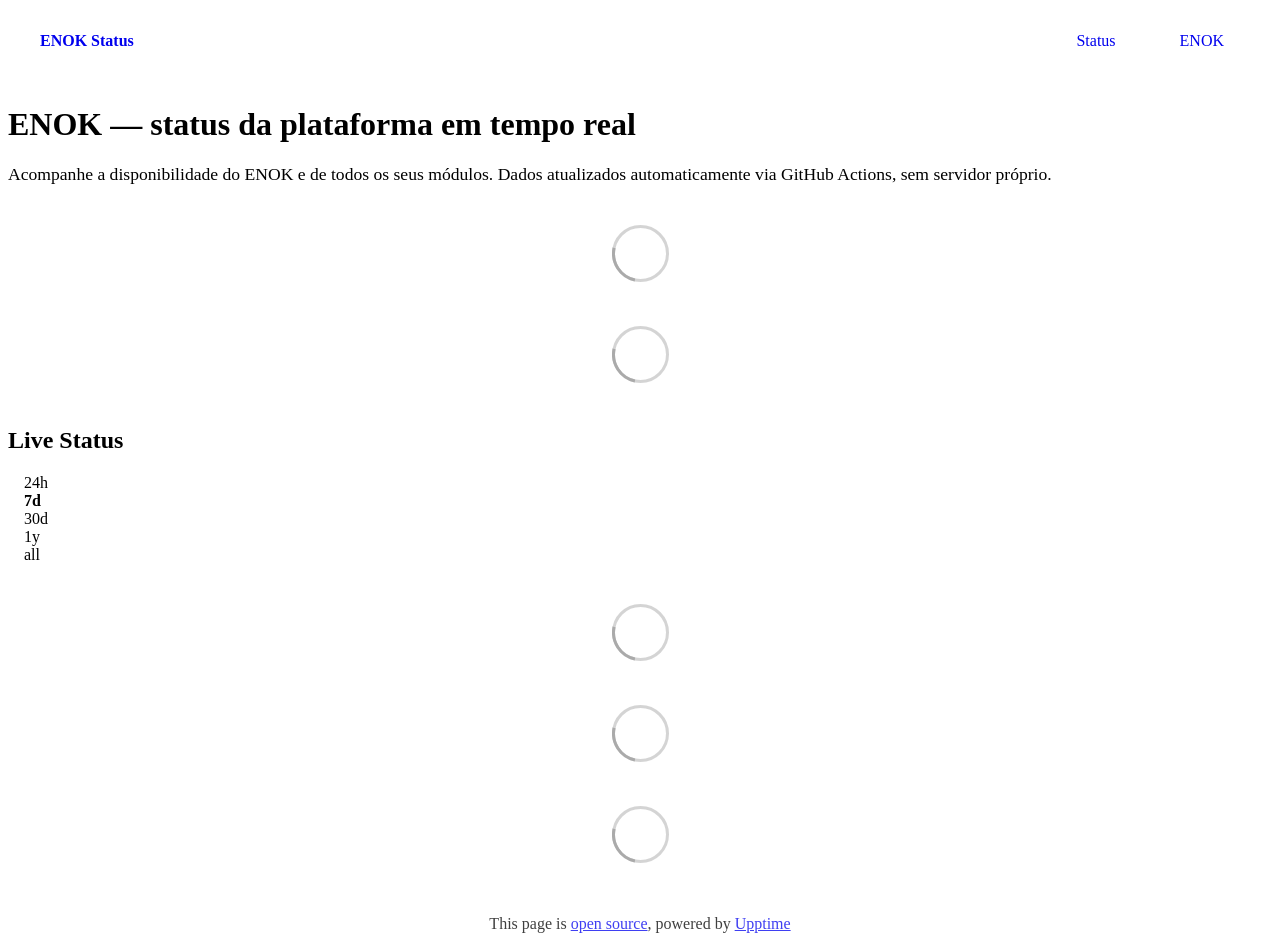
==== index.html @ 5c501a8f "deploy: 53eb9e9adbae6d04da2699a01fd73083f48ecfaa" ====
<!DOCTYPE html> <html lang=en> <head> <meta charset=utf-8> <meta content="width=device-width,initial-scale=1" name=viewport> <meta content=#333333 name=theme-color> <base href=/ > <link href=manifest.json rel=manifest crossorigin=use-credentials> <script>__SAPPER__={baseUrl:"",preloaded:[void 0,{}]};if('serviceWorker' in navigator)navigator.serviceWorker.register('/service-worker.js');(function(){try{eval("async function x(){}");var main="/client/client.523550ff.js"}catch(e){main="/client/legacy/client.6470d577.js"};var s=document.createElement("script");try{new Function("if(0)import('')")();s.src=main;s.type="module";s.crossOrigin="use-credentials";}catch(e){s.src="/client/shimport@2.0.5.js";s.setAttribute("data-main",main);}document.head.appendChild(s);}());</script> <link href=client/client-31a52aa5.css rel=stylesheet><link href=client/createOctokit-a85f76c7.css rel=stylesheet><link href=client/index-b0b6455a.css rel=stylesheet> <title>ENOK Status</title><link href=https://raw.githubusercontent.com/vanilsonpires/enok-status/master/assets/enok-theme.css rel=stylesheet><link href=https://status.enok.techfivex.pt/global.css rel=stylesheet><link href=https://raw.githubusercontent.com/upptime/upptime/master/assets/upptime-icon.svg rel=icon type=image/svg><link href=/logo-192.png rel=icon type=image/png> <link href=/client/client.523550ff.js rel=modulepreload as=script crossorigin=use-credentials><link href=/client/client-31a52aa5.css rel=preload as=style><link href=/client/index.66bea1a5.js rel=modulepreload as=script crossorigin=use-credentials><link href=/client/createOctokit.c5febfdb.js rel=modulepreload as=script crossorigin=use-credentials><link href=/client/inject_styles.803b7e80.js rel=modulepreload as=script crossorigin=use-credentials><link href=/client/createOctokit-a85f76c7.css rel=preload as=style><link href=/client/index-b0b6455a.css rel=preload as=style></head> <body> <div id=sapper> <nav class=svelte-a08hsz><div class="svelte-a08hsz container"><div><a href=https://status.enok.techfivex.pt class="svelte-a08hsz logo"><img alt="" class=svelte-a08hsz src=https://raw.githubusercontent.com/vanilsonpires/enok-status/master/assets/logo.png> <div>ENOK Status</div></a></div> <ul class=svelte-a08hsz><li><a href=/ class=svelte-a08hsz target=_self aria-current=page>Status</a> <li><a href=https://enok.techfivex.pt class=svelte-a08hsz target=_self>ENOK</a> </li> </ul></div> </nav> <main class=container> <header class=svelte-ngkazm><h1><strong>ENOK</strong> — status da plataforma em tempo real</h1> <p class="svelte-ngkazm lead">Acompanhe a disponibilidade do ENOK e de todos os seus módulos. Dados atualizados automaticamente via GitHub Actions, sem servidor próprio.</header> <section class=svelte-8lnl4f><div class="svelte-68jxue loading"><svg class=svelte-68jxue height=38 stroke=#aaa width=38 xmlns=http://www.w3.org/2000/svg><g fill=none fill-rule=evenodd><g stroke-width=2 transform="translate(1 1)"><circle cx=18 cy=18 r=18 stroke-opacity=.5></circle><path d="M36 18c0-9.94-8.06-18-18-18"><animateTransform attributeName=transform dur=1s from="0 18 18" repeatCount=indefinite to="360 18 18" type=rotate></animateTransform></path></g></g></svg></div> </section> <section class=svelte-8lnl4f><div class="svelte-68jxue loading"><svg class=svelte-68jxue height=38 stroke=#aaa width=38 xmlns=http://www.w3.org/2000/svg><g fill=none fill-rule=evenodd><g stroke-width=2 transform="translate(1 1)"><circle cx=18 cy=18 r=18 stroke-opacity=.5></circle><path d="M36 18c0-9.94-8.06-18-18-18"><animateTransform attributeName=transform dur=1s from="0 18 18" repeatCount=indefinite to="360 18 18" type=rotate></animateTransform></path></g></g></svg></div> </section> <div class="svelte-fqsq6s f changed"><h2>Live Status</h2> <form class="svelte-fqsq6s f r"><div><input class=svelte-fqsq6s id=data_day name=d type=radio value=day><label class=svelte-fqsq6s for=data_day>24h</label></div> <div><input class=svelte-fqsq6s id=data_week name=d type=radio value=week checked><label class=svelte-fqsq6s for=data_week>7d</label></div> <div><input class=svelte-fqsq6s id=data_month name=d type=radio value=month><label class=svelte-fqsq6s for=data_month>30d</label></div> <div><input class=svelte-fqsq6s id=data_year name=d type=radio value=year><label class=svelte-fqsq6s for=data_year>1y</label></div> <div><input class=svelte-fqsq6s id=data_all name=d type=radio value=all><label class=svelte-fqsq6s for=data_all>all</label></div></form></div> <section class="svelte-fqsq6s live-status"><div class="svelte-68jxue loading"><svg class=svelte-68jxue height=38 stroke=#aaa width=38 xmlns=http://www.w3.org/2000/svg><g fill=none fill-rule=evenodd><g stroke-width=2 transform="translate(1 1)"><circle cx=18 cy=18 r=18 stroke-opacity=.5></circle><path d="M36 18c0-9.94-8.06-18-18-18"><animateTransform attributeName=transform dur=1s from="0 18 18" repeatCount=indefinite to="360 18 18" type=rotate></animateTransform></path></g></g></svg></div> </section> <section><div class="svelte-68jxue loading"><svg class=svelte-68jxue height=38 stroke=#aaa width=38 xmlns=http://www.w3.org/2000/svg><g fill=none fill-rule=evenodd><g stroke-width=2 transform="translate(1 1)"><circle cx=18 cy=18 r=18 stroke-opacity=.5></circle><path d="M36 18c0-9.94-8.06-18-18-18"><animateTransform attributeName=transform dur=1s from="0 18 18" repeatCount=indefinite to="360 18 18" type=rotate></animateTransform></path></g></g></svg></div> </section> <section><div class="svelte-68jxue loading"><svg class=svelte-68jxue height=38 stroke=#aaa width=38 xmlns=http://www.w3.org/2000/svg><g fill=none fill-rule=evenodd><g stroke-width=2 transform="translate(1 1)"><circle cx=18 cy=18 r=18 stroke-opacity=.5></circle><path d="M36 18c0-9.94-8.06-18-18-18"><animateTransform attributeName=transform dur=1s from="0 18 18" repeatCount=indefinite to="360 18 18" type=rotate></animateTransform></path></g></g></svg></div></section></main> <footer class=svelte-jbr799><p>This page is <a href=https://github.com/vanilsonpires/enok-status>open source</a>, powered by <a href=https://upptime.js.org>Upptime</a></p> </footer></div> <script> try {
        if (typeof window !== "undefined" && window.navigator && navigator.serviceWorker) {
          navigator.serviceWorker.getRegistrations().then(function (registrations) {
            for (let registration of registrations) {
              registration.unregister();
            }
          });
        }
        if (typeof window !== "undefined" && "caches" in window) {
          caches.keys().then(function (keyList) {
            return Promise.all(
              keyList.map(function (key) {
                return caches.delete(key);
              })
            );
          });
        }
      } catch (error) {} </script>
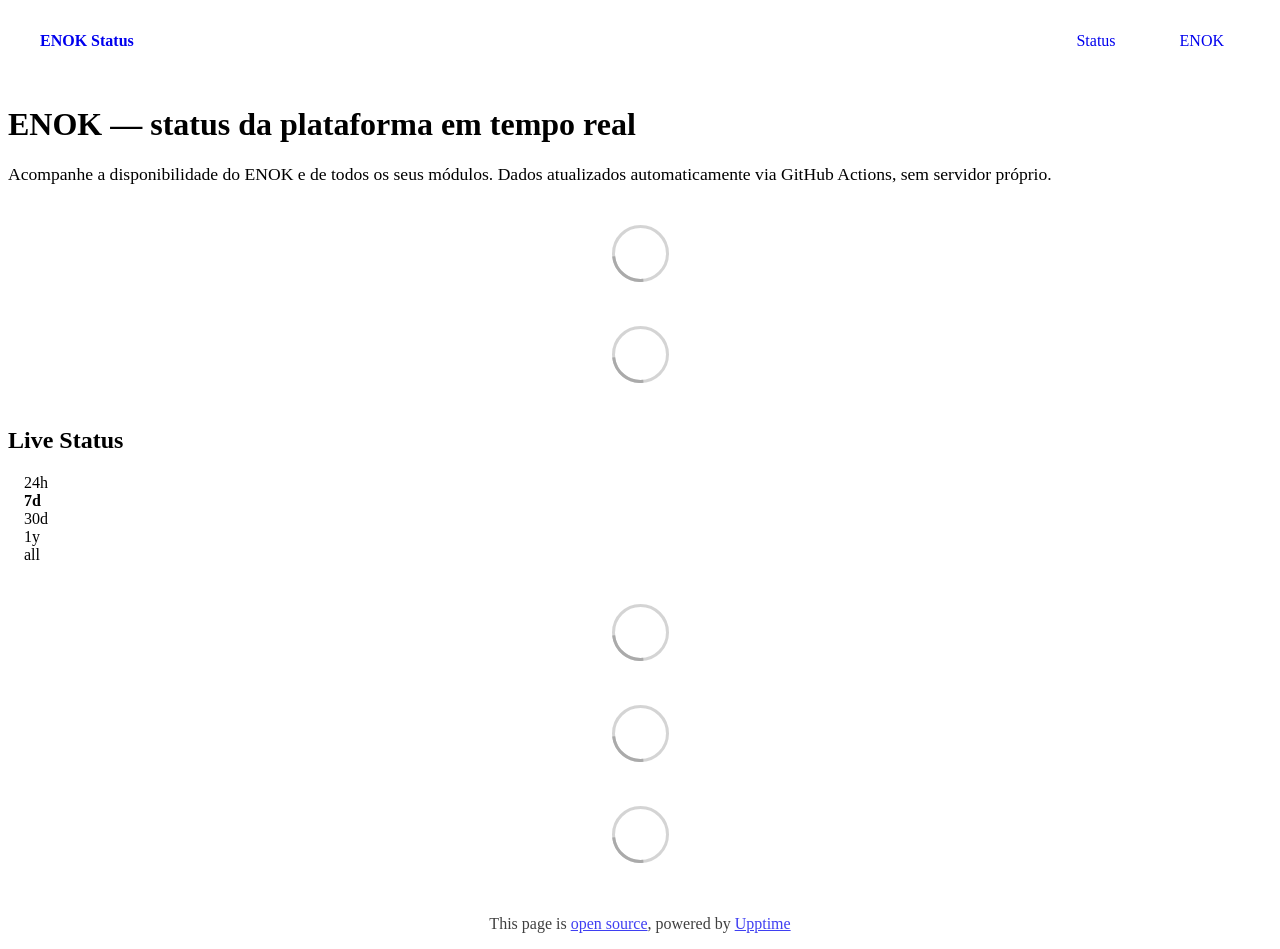
==== commit 9a144444: "deploy: fca3cf88162983ca55ca58fc9e457f9ed0ec4aee" ====
--- a/index.html
+++ b/index.html
@@ -1,4 +1,4 @@
-<!DOCTYPE html> <html lang=en> <head> <meta charset=utf-8> <meta content="width=device-width,initial-scale=1" name=viewport> <meta content=#333333 name=theme-color> <base href=/ > <link href=manifest.json rel=manifest crossorigin=use-credentials> <script>__SAPPER__={baseUrl:"",preloaded:[void 0,{}]};if('serviceWorker' in navigator)navigator.serviceWorker.register('/service-worker.js');(function(){try{eval("async function x(){}");var main="/client/client.523550ff.js"}catch(e){main="/client/legacy/client.6470d577.js"};var s=document.createElement("script");try{new Function("if(0)import('')")();s.src=main;s.type="module";s.crossOrigin="use-credentials";}catch(e){s.src="/client/shimport@2.0.5.js";s.setAttribute("data-main",main);}document.head.appendChild(s);}());</script> <link href=client/client-31a52aa5.css rel=stylesheet><link href=client/createOctokit-a85f76c7.css rel=stylesheet><link href=client/index-b0b6455a.css rel=stylesheet> <title>ENOK Status</title><link href=https://raw.githubusercontent.com/vanilsonpires/enok-status/master/assets/enok-theme.css rel=stylesheet><link href=https://status.enok.techfivex.pt/global.css rel=stylesheet><link href=https://raw.githubusercontent.com/upptime/upptime/master/assets/upptime-icon.svg rel=icon type=image/svg><link href=/logo-192.png rel=icon type=image/png> <link href=/client/client.523550ff.js rel=modulepreload as=script crossorigin=use-credentials><link href=/client/client-31a52aa5.css rel=preload as=style><link href=/client/index.66bea1a5.js rel=modulepreload as=script crossorigin=use-credentials><link href=/client/createOctokit.c5febfdb.js rel=modulepreload as=script crossorigin=use-credentials><link href=/client/inject_styles.803b7e80.js rel=modulepreload as=script crossorigin=use-credentials><link href=/client/createOctokit-a85f76c7.css rel=preload as=style><link href=/client/index-b0b6455a.css rel=preload as=style></head> <body> <div id=sapper> <nav class=svelte-a08hsz><div class="svelte-a08hsz container"><div><a href=https://status.enok.techfivex.pt class="svelte-a08hsz logo"><img alt="" class=svelte-a08hsz src=https://raw.githubusercontent.com/vanilsonpires/enok-status/master/assets/logo.png> <div>ENOK Status</div></a></div> <ul class=svelte-a08hsz><li><a href=/ class=svelte-a08hsz target=_self aria-current=page>Status</a> <li><a href=https://enok.techfivex.pt class=svelte-a08hsz target=_self>ENOK</a> </li> </ul></div> </nav> <main class=container> <header class=svelte-ngkazm><h1><strong>ENOK</strong> — status da plataforma em tempo real</h1> <p class="svelte-ngkazm lead">Acompanhe a disponibilidade do ENOK e de todos os seus módulos. Dados atualizados automaticamente via GitHub Actions, sem servidor próprio.</header> <section class=svelte-8lnl4f><div class="svelte-68jxue loading"><svg class=svelte-68jxue height=38 stroke=#aaa width=38 xmlns=http://www.w3.org/2000/svg><g fill=none fill-rule=evenodd><g stroke-width=2 transform="translate(1 1)"><circle cx=18 cy=18 r=18 stroke-opacity=.5></circle><path d="M36 18c0-9.94-8.06-18-18-18"><animateTransform attributeName=transform dur=1s from="0 18 18" repeatCount=indefinite to="360 18 18" type=rotate></animateTransform></path></g></g></svg></div> </section> <section class=svelte-8lnl4f><div class="svelte-68jxue loading"><svg class=svelte-68jxue height=38 stroke=#aaa width=38 xmlns=http://www.w3.org/2000/svg><g fill=none fill-rule=evenodd><g stroke-width=2 transform="translate(1 1)"><circle cx=18 cy=18 r=18 stroke-opacity=.5></circle><path d="M36 18c0-9.94-8.06-18-18-18"><animateTransform attributeName=transform dur=1s from="0 18 18" repeatCount=indefinite to="360 18 18" type=rotate></animateTransform></path></g></g></svg></div> </section> <div class="svelte-fqsq6s f changed"><h2>Live Status</h2> <form class="svelte-fqsq6s f r"><div><input class=svelte-fqsq6s id=data_day name=d type=radio value=day><label class=svelte-fqsq6s for=data_day>24h</label></div> <div><input class=svelte-fqsq6s id=data_week name=d type=radio value=week checked><label class=svelte-fqsq6s for=data_week>7d</label></div> <div><input class=svelte-fqsq6s id=data_month name=d type=radio value=month><label class=svelte-fqsq6s for=data_month>30d</label></div> <div><input class=svelte-fqsq6s id=data_year name=d type=radio value=year><label class=svelte-fqsq6s for=data_year>1y</label></div> <div><input class=svelte-fqsq6s id=data_all name=d type=radio value=all><label class=svelte-fqsq6s for=data_all>all</label></div></form></div> <section class="svelte-fqsq6s live-status"><div class="svelte-68jxue loading"><svg class=svelte-68jxue height=38 stroke=#aaa width=38 xmlns=http://www.w3.org/2000/svg><g fill=none fill-rule=evenodd><g stroke-width=2 transform="translate(1 1)"><circle cx=18 cy=18 r=18 stroke-opacity=.5></circle><path d="M36 18c0-9.94-8.06-18-18-18"><animateTransform attributeName=transform dur=1s from="0 18 18" repeatCount=indefinite to="360 18 18" type=rotate></animateTransform></path></g></g></svg></div> </section> <section><div class="svelte-68jxue loading"><svg class=svelte-68jxue height=38 stroke=#aaa width=38 xmlns=http://www.w3.org/2000/svg><g fill=none fill-rule=evenodd><g stroke-width=2 transform="translate(1 1)"><circle cx=18 cy=18 r=18 stroke-opacity=.5></circle><path d="M36 18c0-9.94-8.06-18-18-18"><animateTransform attributeName=transform dur=1s from="0 18 18" repeatCount=indefinite to="360 18 18" type=rotate></animateTransform></path></g></g></svg></div> </section> <section><div class="svelte-68jxue loading"><svg class=svelte-68jxue height=38 stroke=#aaa width=38 xmlns=http://www.w3.org/2000/svg><g fill=none fill-rule=evenodd><g stroke-width=2 transform="translate(1 1)"><circle cx=18 cy=18 r=18 stroke-opacity=.5></circle><path d="M36 18c0-9.94-8.06-18-18-18"><animateTransform attributeName=transform dur=1s from="0 18 18" repeatCount=indefinite to="360 18 18" type=rotate></animateTransform></path></g></g></svg></div></section></main> <footer class=svelte-jbr799><p>This page is <a href=https://github.com/vanilsonpires/enok-status>open source</a>, powered by <a href=https://upptime.js.org>Upptime</a></p> </footer></div> <script> try {
+<!DOCTYPE html> <html lang=en> <head> <meta charset=utf-8> <meta content="width=device-width,initial-scale=1" name=viewport> <meta content=#333333 name=theme-color> <base href=/ > <link href=manifest.json rel=manifest crossorigin=use-credentials> <script>__SAPPER__={baseUrl:"",preloaded:[void 0,{}]};if('serviceWorker' in navigator)navigator.serviceWorker.register('/service-worker.js');(function(){try{eval("async function x(){}");var main="/client/client.4ea45fb8.js"}catch(e){main="/client/legacy/client.c8b76250.js"};var s=document.createElement("script");try{new Function("if(0)import('')")();s.src=main;s.type="module";s.crossOrigin="use-credentials";}catch(e){s.src="/client/shimport@2.0.5.js";s.setAttribute("data-main",main);}document.head.appendChild(s);}());</script> <link href=client/client-31a52aa5.css rel=stylesheet><link href=client/createOctokit-a85f76c7.css rel=stylesheet><link href=client/index-b0b6455a.css rel=stylesheet> <title>ENOK Status</title><link href=https://raw.githubusercontent.com/vanilsonpires/enok-status/master/assets/enok-theme.css rel=stylesheet><link href=https://status.enok.techfivex.pt/global.css rel=stylesheet><link href=https://raw.githubusercontent.com/upptime/upptime/master/assets/upptime-icon.svg rel=icon type=image/svg><link href=/logo-192.png rel=icon type=image/png> <link href=/client/client.4ea45fb8.js rel=modulepreload as=script crossorigin=use-credentials><link href=/client/client-31a52aa5.css rel=preload as=style><link href=/client/index.c06f5b9b.js rel=modulepreload as=script crossorigin=use-credentials><link href=/client/createOctokit.8e2d9508.js rel=modulepreload as=script crossorigin=use-credentials><link href=/client/inject_styles.803b7e80.js rel=modulepreload as=script crossorigin=use-credentials><link href=/client/createOctokit-a85f76c7.css rel=preload as=style><link href=/client/index-b0b6455a.css rel=preload as=style></head> <body> <div id=sapper> <nav class=svelte-a08hsz><div class="svelte-a08hsz container"><div><a href=https://status.enok.techfivex.pt class="svelte-a08hsz logo"><img alt="" class=svelte-a08hsz src=https://raw.githubusercontent.com/vanilsonpires/enok-status/master/assets/logo.png> <div>ENOK Status</div></a></div> <ul class=svelte-a08hsz><li><a href=/ class=svelte-a08hsz target=_self aria-current=page>Status</a> <li><a href=https://enok.techfivex.pt class=svelte-a08hsz target=_self>ENOK</a> </li> </ul></div> </nav> <main class=container> <header class=svelte-ngkazm><h1><strong>ENOK</strong> — status da plataforma em tempo real</h1> <p class="svelte-ngkazm lead">Acompanhe a disponibilidade do ENOK e de todos os seus módulos. Dados atualizados automaticamente via GitHub Actions, sem servidor próprio.</header> <section class=svelte-8lnl4f><div class="svelte-68jxue loading"><svg class=svelte-68jxue height=38 stroke=#aaa width=38 xmlns=http://www.w3.org/2000/svg><g fill=none fill-rule=evenodd><g stroke-width=2 transform="translate(1 1)"><circle cx=18 cy=18 r=18 stroke-opacity=.5></circle><path d="M36 18c0-9.94-8.06-18-18-18"><animateTransform attributeName=transform dur=1s from="0 18 18" repeatCount=indefinite to="360 18 18" type=rotate></animateTransform></path></g></g></svg></div> </section> <section class=svelte-8lnl4f><div class="svelte-68jxue loading"><svg class=svelte-68jxue height=38 stroke=#aaa width=38 xmlns=http://www.w3.org/2000/svg><g fill=none fill-rule=evenodd><g stroke-width=2 transform="translate(1 1)"><circle cx=18 cy=18 r=18 stroke-opacity=.5></circle><path d="M36 18c0-9.94-8.06-18-18-18"><animateTransform attributeName=transform dur=1s from="0 18 18" repeatCount=indefinite to="360 18 18" type=rotate></animateTransform></path></g></g></svg></div> </section> <div class="svelte-fqsq6s f changed"><h2>Live Status</h2> <form class="svelte-fqsq6s f r"><div><input class=svelte-fqsq6s id=data_day name=d type=radio value=day><label class=svelte-fqsq6s for=data_day>24h</label></div> <div><input class=svelte-fqsq6s id=data_week name=d type=radio value=week checked><label class=svelte-fqsq6s for=data_week>7d</label></div> <div><input class=svelte-fqsq6s id=data_month name=d type=radio value=month><label class=svelte-fqsq6s for=data_month>30d</label></div> <div><input class=svelte-fqsq6s id=data_year name=d type=radio value=year><label class=svelte-fqsq6s for=data_year>1y</label></div> <div><input class=svelte-fqsq6s id=data_all name=d type=radio value=all><label class=svelte-fqsq6s for=data_all>all</label></div></form></div> <section class="svelte-fqsq6s live-status"><div class="svelte-68jxue loading"><svg class=svelte-68jxue height=38 stroke=#aaa width=38 xmlns=http://www.w3.org/2000/svg><g fill=none fill-rule=evenodd><g stroke-width=2 transform="translate(1 1)"><circle cx=18 cy=18 r=18 stroke-opacity=.5></circle><path d="M36 18c0-9.94-8.06-18-18-18"><animateTransform attributeName=transform dur=1s from="0 18 18" repeatCount=indefinite to="360 18 18" type=rotate></animateTransform></path></g></g></svg></div> </section> <section><div class="svelte-68jxue loading"><svg class=svelte-68jxue height=38 stroke=#aaa width=38 xmlns=http://www.w3.org/2000/svg><g fill=none fill-rule=evenodd><g stroke-width=2 transform="translate(1 1)"><circle cx=18 cy=18 r=18 stroke-opacity=.5></circle><path d="M36 18c0-9.94-8.06-18-18-18"><animateTransform attributeName=transform dur=1s from="0 18 18" repeatCount=indefinite to="360 18 18" type=rotate></animateTransform></path></g></g></svg></div> </section> <section><div class="svelte-68jxue loading"><svg class=svelte-68jxue height=38 stroke=#aaa width=38 xmlns=http://www.w3.org/2000/svg><g fill=none fill-rule=evenodd><g stroke-width=2 transform="translate(1 1)"><circle cx=18 cy=18 r=18 stroke-opacity=.5></circle><path d="M36 18c0-9.94-8.06-18-18-18"><animateTransform attributeName=transform dur=1s from="0 18 18" repeatCount=indefinite to="360 18 18" type=rotate></animateTransform></path></g></g></svg></div></section></main> <footer class=svelte-jbr799><p>This page is <a href=https://github.com/vanilsonpires/enok-status>open source</a>, powered by <a href=https://upptime.js.org>Upptime</a></p> </footer></div> <script> try {
         if (typeof window !== "undefined" && window.navigator && navigator.serviceWorker) {
           navigator.serviceWorker.getRegistrations().then(function (registrations) {
             for (let registration of registrations) {
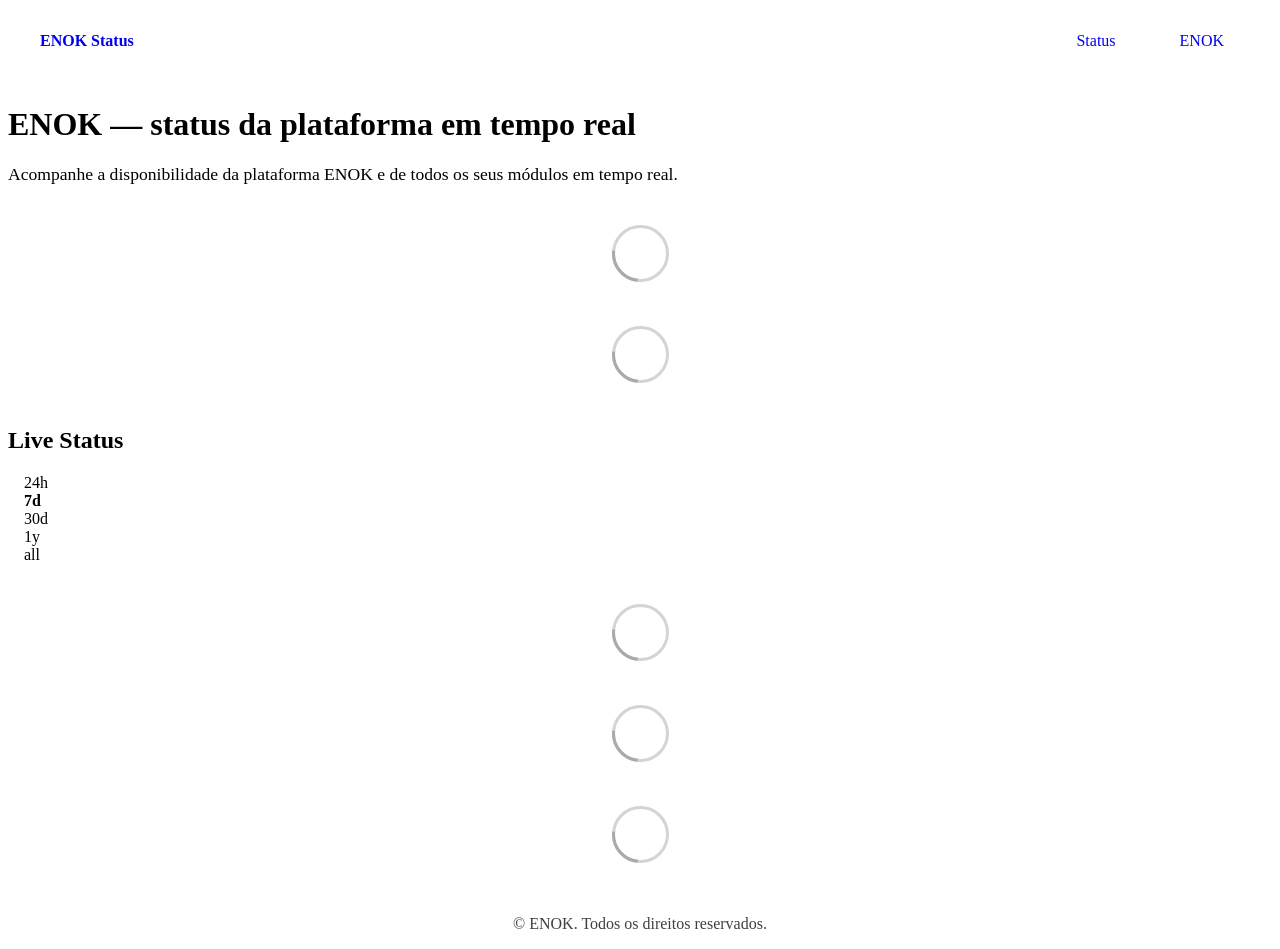
==== commit 184d0f65: "deploy: e7b26a106ffce1d09f35792bcaa5bac8b98a10b8" ====
--- a/index.html
+++ b/index.html
@@ -1,4 +1,4 @@
-<!DOCTYPE html> <html lang=en> <head> <meta charset=utf-8> <meta content="width=device-width,initial-scale=1" name=viewport> <meta content=#333333 name=theme-color> <base href=/ > <link href=manifest.json rel=manifest crossorigin=use-credentials> <script>__SAPPER__={baseUrl:"",preloaded:[void 0,{}]};if('serviceWorker' in navigator)navigator.serviceWorker.register('/service-worker.js');(function(){try{eval("async function x(){}");var main="/client/client.4ea45fb8.js"}catch(e){main="/client/legacy/client.c8b76250.js"};var s=document.createElement("script");try{new Function("if(0)import('')")();s.src=main;s.type="module";s.crossOrigin="use-credentials";}catch(e){s.src="/client/shimport@2.0.5.js";s.setAttribute("data-main",main);}document.head.appendChild(s);}());</script> <link href=client/client-31a52aa5.css rel=stylesheet><link href=client/createOctokit-a85f76c7.css rel=stylesheet><link href=client/index-b0b6455a.css rel=stylesheet> <title>ENOK Status</title><link href=https://raw.githubusercontent.com/vanilsonpires/enok-status/master/assets/enok-theme.css rel=stylesheet><link href=https://status.enok.techfivex.pt/global.css rel=stylesheet><link href=https://raw.githubusercontent.com/upptime/upptime/master/assets/upptime-icon.svg rel=icon type=image/svg><link href=/logo-192.png rel=icon type=image/png> <link href=/client/client.4ea45fb8.js rel=modulepreload as=script crossorigin=use-credentials><link href=/client/client-31a52aa5.css rel=preload as=style><link href=/client/index.c06f5b9b.js rel=modulepreload as=script crossorigin=use-credentials><link href=/client/createOctokit.8e2d9508.js rel=modulepreload as=script crossorigin=use-credentials><link href=/client/inject_styles.803b7e80.js rel=modulepreload as=script crossorigin=use-credentials><link href=/client/createOctokit-a85f76c7.css rel=preload as=style><link href=/client/index-b0b6455a.css rel=preload as=style></head> <body> <div id=sapper> <nav class=svelte-a08hsz><div class="svelte-a08hsz container"><div><a href=https://status.enok.techfivex.pt class="svelte-a08hsz logo"><img alt="" class=svelte-a08hsz src=https://raw.githubusercontent.com/vanilsonpires/enok-status/master/assets/logo.png> <div>ENOK Status</div></a></div> <ul class=svelte-a08hsz><li><a href=/ class=svelte-a08hsz target=_self aria-current=page>Status</a> <li><a href=https://enok.techfivex.pt class=svelte-a08hsz target=_self>ENOK</a> </li> </ul></div> </nav> <main class=container> <header class=svelte-ngkazm><h1><strong>ENOK</strong> — status da plataforma em tempo real</h1> <p class="svelte-ngkazm lead">Acompanhe a disponibilidade do ENOK e de todos os seus módulos. Dados atualizados automaticamente via GitHub Actions, sem servidor próprio.</header> <section class=svelte-8lnl4f><div class="svelte-68jxue loading"><svg class=svelte-68jxue height=38 stroke=#aaa width=38 xmlns=http://www.w3.org/2000/svg><g fill=none fill-rule=evenodd><g stroke-width=2 transform="translate(1 1)"><circle cx=18 cy=18 r=18 stroke-opacity=.5></circle><path d="M36 18c0-9.94-8.06-18-18-18"><animateTransform attributeName=transform dur=1s from="0 18 18" repeatCount=indefinite to="360 18 18" type=rotate></animateTransform></path></g></g></svg></div> </section> <section class=svelte-8lnl4f><div class="svelte-68jxue loading"><svg class=svelte-68jxue height=38 stroke=#aaa width=38 xmlns=http://www.w3.org/2000/svg><g fill=none fill-rule=evenodd><g stroke-width=2 transform="translate(1 1)"><circle cx=18 cy=18 r=18 stroke-opacity=.5></circle><path d="M36 18c0-9.94-8.06-18-18-18"><animateTransform attributeName=transform dur=1s from="0 18 18" repeatCount=indefinite to="360 18 18" type=rotate></animateTransform></path></g></g></svg></div> </section> <div class="svelte-fqsq6s f changed"><h2>Live Status</h2> <form class="svelte-fqsq6s f r"><div><input class=svelte-fqsq6s id=data_day name=d type=radio value=day><label class=svelte-fqsq6s for=data_day>24h</label></div> <div><input class=svelte-fqsq6s id=data_week name=d type=radio value=week checked><label class=svelte-fqsq6s for=data_week>7d</label></div> <div><input class=svelte-fqsq6s id=data_month name=d type=radio value=month><label class=svelte-fqsq6s for=data_month>30d</label></div> <div><input class=svelte-fqsq6s id=data_year name=d type=radio value=year><label class=svelte-fqsq6s for=data_year>1y</label></div> <div><input class=svelte-fqsq6s id=data_all name=d type=radio value=all><label class=svelte-fqsq6s for=data_all>all</label></div></form></div> <section class="svelte-fqsq6s live-status"><div class="svelte-68jxue loading"><svg class=svelte-68jxue height=38 stroke=#aaa width=38 xmlns=http://www.w3.org/2000/svg><g fill=none fill-rule=evenodd><g stroke-width=2 transform="translate(1 1)"><circle cx=18 cy=18 r=18 stroke-opacity=.5></circle><path d="M36 18c0-9.94-8.06-18-18-18"><animateTransform attributeName=transform dur=1s from="0 18 18" repeatCount=indefinite to="360 18 18" type=rotate></animateTransform></path></g></g></svg></div> </section> <section><div class="svelte-68jxue loading"><svg class=svelte-68jxue height=38 stroke=#aaa width=38 xmlns=http://www.w3.org/2000/svg><g fill=none fill-rule=evenodd><g stroke-width=2 transform="translate(1 1)"><circle cx=18 cy=18 r=18 stroke-opacity=.5></circle><path d="M36 18c0-9.94-8.06-18-18-18"><animateTransform attributeName=transform dur=1s from="0 18 18" repeatCount=indefinite to="360 18 18" type=rotate></animateTransform></path></g></g></svg></div> </section> <section><div class="svelte-68jxue loading"><svg class=svelte-68jxue height=38 stroke=#aaa width=38 xmlns=http://www.w3.org/2000/svg><g fill=none fill-rule=evenodd><g stroke-width=2 transform="translate(1 1)"><circle cx=18 cy=18 r=18 stroke-opacity=.5></circle><path d="M36 18c0-9.94-8.06-18-18-18"><animateTransform attributeName=transform dur=1s from="0 18 18" repeatCount=indefinite to="360 18 18" type=rotate></animateTransform></path></g></g></svg></div></section></main> <footer class=svelte-jbr799><p>This page is <a href=https://github.com/vanilsonpires/enok-status>open source</a>, powered by <a href=https://upptime.js.org>Upptime</a></p> </footer></div> <script> try {
+<!DOCTYPE html> <html lang=en> <head> <meta charset=utf-8> <meta content="width=device-width,initial-scale=1" name=viewport> <meta content=#333333 name=theme-color> <base href=/ > <link href=manifest.json rel=manifest crossorigin=use-credentials> <script>__SAPPER__={baseUrl:"",preloaded:[void 0,{}]};if('serviceWorker' in navigator)navigator.serviceWorker.register('/service-worker.js');(function(){try{eval("async function x(){}");var main="/client/client.6d012a46.js"}catch(e){main="/client/legacy/client.9b6003a6.js"};var s=document.createElement("script");try{new Function("if(0)import('')")();s.src=main;s.type="module";s.crossOrigin="use-credentials";}catch(e){s.src="/client/shimport@2.0.5.js";s.setAttribute("data-main",main);}document.head.appendChild(s);}());</script> <link href=client/client-31a52aa5.css rel=stylesheet><link href=client/createOctokit-a85f76c7.css rel=stylesheet><link href=client/index-b0b6455a.css rel=stylesheet> <title>ENOK Status</title><link href=https://raw.githubusercontent.com/vanilsonpires/enok-status/master/assets/enok-theme.css rel=stylesheet><link href=https://status.enok.techfivex.pt/global.css rel=stylesheet><link href=https://raw.githubusercontent.com/vanilsonpires/enok-status/master/assets/favicon.png rel=icon type=image/svg><link href=https://raw.githubusercontent.com/vanilsonpires/enok-status/master/assets/favicon.png rel=icon type=image/png> <link href=/client/client.6d012a46.js rel=modulepreload as=script crossorigin=use-credentials><link href=/client/client-31a52aa5.css rel=preload as=style><link href=/client/index.a9252c3e.js rel=modulepreload as=script crossorigin=use-credentials><link href=/client/createOctokit.31545f95.js rel=modulepreload as=script crossorigin=use-credentials><link href=/client/inject_styles.803b7e80.js rel=modulepreload as=script crossorigin=use-credentials><link href=/client/createOctokit-a85f76c7.css rel=preload as=style><link href=/client/index-b0b6455a.css rel=preload as=style></head> <body> <div id=sapper> <nav class=svelte-a08hsz><div class="svelte-a08hsz container"><div><a class="svelte-a08hsz logo" href=https://status.enok.techfivex.pt><img alt="" class=svelte-a08hsz src=https://raw.githubusercontent.com/vanilsonpires/enok-status/master/assets/logo.png> <div>ENOK Status</div></a></div> <ul class=svelte-a08hsz><li><a class=svelte-a08hsz href=/ target=_self aria-current=page>Status</a> <li><a class=svelte-a08hsz href=https://enok.techfivex.pt target=_self>ENOK</a> </li> </ul></div> </nav> <main class=container> <header class=svelte-ngkazm><h1><strong>ENOK</strong> — status da plataforma em tempo real</h1> <p class="svelte-ngkazm lead">Acompanhe a disponibilidade da plataforma ENOK e de todos os seus módulos em tempo real.</header> <section class=svelte-8lnl4f><div class="svelte-68jxue loading"><svg class=svelte-68jxue height=38 stroke=#aaa width=38 xmlns=http://www.w3.org/2000/svg><g fill=none fill-rule=evenodd><g stroke-width=2 transform="translate(1 1)"><circle cx=18 cy=18 r=18 stroke-opacity=.5></circle><path d="M36 18c0-9.94-8.06-18-18-18"><animateTransform attributeName=transform dur=1s from="0 18 18" repeatCount=indefinite to="360 18 18" type=rotate></animateTransform></path></g></g></svg></div> </section> <section class=svelte-8lnl4f><div class="svelte-68jxue loading"><svg class=svelte-68jxue height=38 stroke=#aaa width=38 xmlns=http://www.w3.org/2000/svg><g fill=none fill-rule=evenodd><g stroke-width=2 transform="translate(1 1)"><circle cx=18 cy=18 r=18 stroke-opacity=.5></circle><path d="M36 18c0-9.94-8.06-18-18-18"><animateTransform attributeName=transform dur=1s from="0 18 18" repeatCount=indefinite to="360 18 18" type=rotate></animateTransform></path></g></g></svg></div> </section> <div class="svelte-fqsq6s f changed"><h2>Live Status</h2> <form class="svelte-fqsq6s f r"><div><input class=svelte-fqsq6s id=data_day name=d type=radio value=day><label class=svelte-fqsq6s for=data_day>24h</label></div> <div><input class=svelte-fqsq6s id=data_week name=d type=radio value=week checked><label class=svelte-fqsq6s for=data_week>7d</label></div> <div><input class=svelte-fqsq6s id=data_month name=d type=radio value=month><label class=svelte-fqsq6s for=data_month>30d</label></div> <div><input class=svelte-fqsq6s id=data_year name=d type=radio value=year><label class=svelte-fqsq6s for=data_year>1y</label></div> <div><input class=svelte-fqsq6s id=data_all name=d type=radio value=all><label class=svelte-fqsq6s for=data_all>all</label></div></form></div> <section class="svelte-fqsq6s live-status"><div class="svelte-68jxue loading"><svg class=svelte-68jxue height=38 stroke=#aaa width=38 xmlns=http://www.w3.org/2000/svg><g fill=none fill-rule=evenodd><g stroke-width=2 transform="translate(1 1)"><circle cx=18 cy=18 r=18 stroke-opacity=.5></circle><path d="M36 18c0-9.94-8.06-18-18-18"><animateTransform attributeName=transform dur=1s from="0 18 18" repeatCount=indefinite to="360 18 18" type=rotate></animateTransform></path></g></g></svg></div> </section> <section><div class="svelte-68jxue loading"><svg class=svelte-68jxue height=38 stroke=#aaa width=38 xmlns=http://www.w3.org/2000/svg><g fill=none fill-rule=evenodd><g stroke-width=2 transform="translate(1 1)"><circle cx=18 cy=18 r=18 stroke-opacity=.5></circle><path d="M36 18c0-9.94-8.06-18-18-18"><animateTransform attributeName=transform dur=1s from="0 18 18" repeatCount=indefinite to="360 18 18" type=rotate></animateTransform></path></g></g></svg></div> </section> <section><div class="svelte-68jxue loading"><svg class=svelte-68jxue height=38 stroke=#aaa width=38 xmlns=http://www.w3.org/2000/svg><g fill=none fill-rule=evenodd><g stroke-width=2 transform="translate(1 1)"><circle cx=18 cy=18 r=18 stroke-opacity=.5></circle><path d="M36 18c0-9.94-8.06-18-18-18"><animateTransform attributeName=transform dur=1s from="0 18 18" repeatCount=indefinite to="360 18 18" type=rotate></animateTransform></path></g></g></svg></div></section></main> <footer class=svelte-jbr799><p>© ENOK. Todos os direitos reservados.</p> </footer></div> <script> try {
         if (typeof window !== "undefined" && window.navigator && navigator.serviceWorker) {
           navigator.serviceWorker.getRegistrations().then(function (registrations) {
             for (let registration of registrations) {
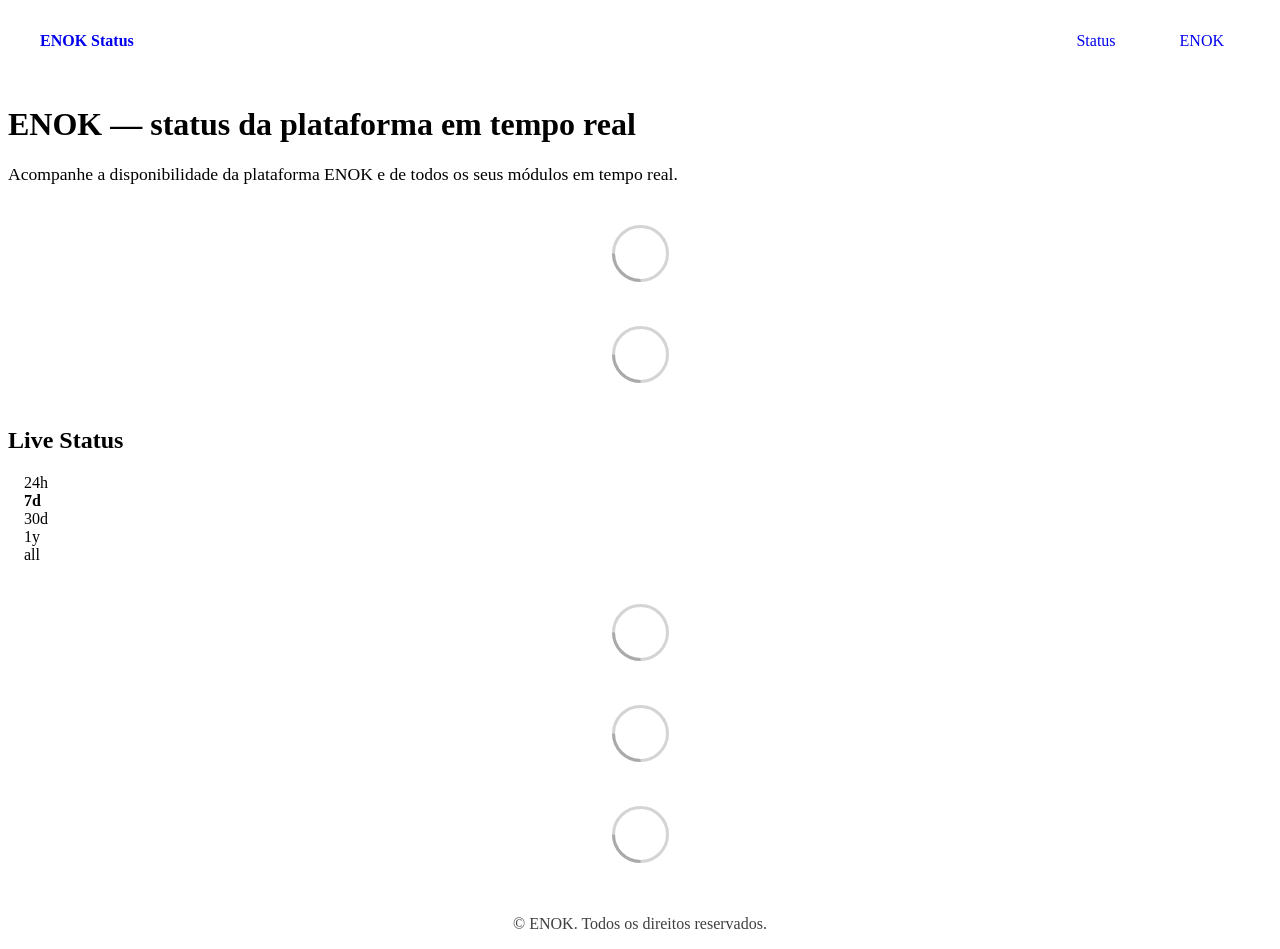
==== commit 104f6957: "deploy: 92dbf58135e026155a85396ec6326deb856407ba" ====
--- a/index.html
+++ b/index.html
@@ -1,4 +1,4 @@
-<!DOCTYPE html> <html lang=en> <head> <meta charset=utf-8> <meta content="width=device-width,initial-scale=1" name=viewport> <meta content=#333333 name=theme-color> <base href=/ > <link href=manifest.json rel=manifest crossorigin=use-credentials> <script>__SAPPER__={baseUrl:"",preloaded:[void 0,{}]};if('serviceWorker' in navigator)navigator.serviceWorker.register('/service-worker.js');(function(){try{eval("async function x(){}");var main="/client/client.6d012a46.js"}catch(e){main="/client/legacy/client.9b6003a6.js"};var s=document.createElement("script");try{new Function("if(0)import('')")();s.src=main;s.type="module";s.crossOrigin="use-credentials";}catch(e){s.src="/client/shimport@2.0.5.js";s.setAttribute("data-main",main);}document.head.appendChild(s);}());</script> <link href=client/client-31a52aa5.css rel=stylesheet><link href=client/createOctokit-a85f76c7.css rel=stylesheet><link href=client/index-b0b6455a.css rel=stylesheet> <title>ENOK Status</title><link href=https://raw.githubusercontent.com/vanilsonpires/enok-status/master/assets/enok-theme.css rel=stylesheet><link href=https://status.enok.techfivex.pt/global.css rel=stylesheet><link href=https://raw.githubusercontent.com/vanilsonpires/enok-status/master/assets/favicon.png rel=icon type=image/svg><link href=https://raw.githubusercontent.com/vanilsonpires/enok-status/master/assets/favicon.png rel=icon type=image/png> <link href=/client/client.6d012a46.js rel=modulepreload as=script crossorigin=use-credentials><link href=/client/client-31a52aa5.css rel=preload as=style><link href=/client/index.a9252c3e.js rel=modulepreload as=script crossorigin=use-credentials><link href=/client/createOctokit.31545f95.js rel=modulepreload as=script crossorigin=use-credentials><link href=/client/inject_styles.803b7e80.js rel=modulepreload as=script crossorigin=use-credentials><link href=/client/createOctokit-a85f76c7.css rel=preload as=style><link href=/client/index-b0b6455a.css rel=preload as=style></head> <body> <div id=sapper> <nav class=svelte-a08hsz><div class="svelte-a08hsz container"><div><a class="svelte-a08hsz logo" href=https://status.enok.techfivex.pt><img alt="" class=svelte-a08hsz src=https://raw.githubusercontent.com/vanilsonpires/enok-status/master/assets/logo.png> <div>ENOK Status</div></a></div> <ul class=svelte-a08hsz><li><a class=svelte-a08hsz href=/ target=_self aria-current=page>Status</a> <li><a class=svelte-a08hsz href=https://enok.techfivex.pt target=_self>ENOK</a> </li> </ul></div> </nav> <main class=container> <header class=svelte-ngkazm><h1><strong>ENOK</strong> — status da plataforma em tempo real</h1> <p class="svelte-ngkazm lead">Acompanhe a disponibilidade da plataforma ENOK e de todos os seus módulos em tempo real.</header> <section class=svelte-8lnl4f><div class="svelte-68jxue loading"><svg class=svelte-68jxue height=38 stroke=#aaa width=38 xmlns=http://www.w3.org/2000/svg><g fill=none fill-rule=evenodd><g stroke-width=2 transform="translate(1 1)"><circle cx=18 cy=18 r=18 stroke-opacity=.5></circle><path d="M36 18c0-9.94-8.06-18-18-18"><animateTransform attributeName=transform dur=1s from="0 18 18" repeatCount=indefinite to="360 18 18" type=rotate></animateTransform></path></g></g></svg></div> </section> <section class=svelte-8lnl4f><div class="svelte-68jxue loading"><svg class=svelte-68jxue height=38 stroke=#aaa width=38 xmlns=http://www.w3.org/2000/svg><g fill=none fill-rule=evenodd><g stroke-width=2 transform="translate(1 1)"><circle cx=18 cy=18 r=18 stroke-opacity=.5></circle><path d="M36 18c0-9.94-8.06-18-18-18"><animateTransform attributeName=transform dur=1s from="0 18 18" repeatCount=indefinite to="360 18 18" type=rotate></animateTransform></path></g></g></svg></div> </section> <div class="svelte-fqsq6s f changed"><h2>Live Status</h2> <form class="svelte-fqsq6s f r"><div><input class=svelte-fqsq6s id=data_day name=d type=radio value=day><label class=svelte-fqsq6s for=data_day>24h</label></div> <div><input class=svelte-fqsq6s id=data_week name=d type=radio value=week checked><label class=svelte-fqsq6s for=data_week>7d</label></div> <div><input class=svelte-fqsq6s id=data_month name=d type=radio value=month><label class=svelte-fqsq6s for=data_month>30d</label></div> <div><input class=svelte-fqsq6s id=data_year name=d type=radio value=year><label class=svelte-fqsq6s for=data_year>1y</label></div> <div><input class=svelte-fqsq6s id=data_all name=d type=radio value=all><label class=svelte-fqsq6s for=data_all>all</label></div></form></div> <section class="svelte-fqsq6s live-status"><div class="svelte-68jxue loading"><svg class=svelte-68jxue height=38 stroke=#aaa width=38 xmlns=http://www.w3.org/2000/svg><g fill=none fill-rule=evenodd><g stroke-width=2 transform="translate(1 1)"><circle cx=18 cy=18 r=18 stroke-opacity=.5></circle><path d="M36 18c0-9.94-8.06-18-18-18"><animateTransform attributeName=transform dur=1s from="0 18 18" repeatCount=indefinite to="360 18 18" type=rotate></animateTransform></path></g></g></svg></div> </section> <section><div class="svelte-68jxue loading"><svg class=svelte-68jxue height=38 stroke=#aaa width=38 xmlns=http://www.w3.org/2000/svg><g fill=none fill-rule=evenodd><g stroke-width=2 transform="translate(1 1)"><circle cx=18 cy=18 r=18 stroke-opacity=.5></circle><path d="M36 18c0-9.94-8.06-18-18-18"><animateTransform attributeName=transform dur=1s from="0 18 18" repeatCount=indefinite to="360 18 18" type=rotate></animateTransform></path></g></g></svg></div> </section> <section><div class="svelte-68jxue loading"><svg class=svelte-68jxue height=38 stroke=#aaa width=38 xmlns=http://www.w3.org/2000/svg><g fill=none fill-rule=evenodd><g stroke-width=2 transform="translate(1 1)"><circle cx=18 cy=18 r=18 stroke-opacity=.5></circle><path d="M36 18c0-9.94-8.06-18-18-18"><animateTransform attributeName=transform dur=1s from="0 18 18" repeatCount=indefinite to="360 18 18" type=rotate></animateTransform></path></g></g></svg></div></section></main> <footer class=svelte-jbr799><p>© ENOK. Todos os direitos reservados.</p> </footer></div> <script> try {
+<!DOCTYPE html> <html lang=en> <head> <meta charset=utf-8> <meta content="width=device-width,initial-scale=1" name=viewport> <meta content=#333333 name=theme-color> <base href=/ > <link href=manifest.json rel=manifest crossorigin=use-credentials> <script>__SAPPER__={baseUrl:"",preloaded:[void 0,{}]};if('serviceWorker' in navigator)navigator.serviceWorker.register('/service-worker.js');(function(){try{eval("async function x(){}");var main="/client/client.7531b483.js"}catch(e){main="/client/legacy/client.675b65db.js"};var s=document.createElement("script");try{new Function("if(0)import('')")();s.src=main;s.type="module";s.crossOrigin="use-credentials";}catch(e){s.src="/client/shimport@2.0.5.js";s.setAttribute("data-main",main);}document.head.appendChild(s);}());</script> <link href=client/client-31a52aa5.css rel=stylesheet><link href=client/createOctokit-a85f76c7.css rel=stylesheet><link href=client/index-b0b6455a.css rel=stylesheet> <title>ENOK Status</title><link href=https://raw.githubusercontent.com/vanilsonpires/enok-status/master/assets/enok-theme.css rel=stylesheet><link href=https://status.enok.techfivex.pt/global.css rel=stylesheet><link href=https://raw.githubusercontent.com/vanilsonpires/enok-status/master/assets/favicon.png rel=icon type=image/svg><link href=https://raw.githubusercontent.com/vanilsonpires/enok-status/master/assets/favicon.png rel=icon type=image/png> <link href=/client/client.7531b483.js rel=modulepreload as=script crossorigin=use-credentials><link href=/client/client-31a52aa5.css rel=preload as=style><link href=/client/index.a23ea6c5.js rel=modulepreload as=script crossorigin=use-credentials><link href=/client/createOctokit.749a1578.js rel=modulepreload as=script crossorigin=use-credentials><link href=/client/inject_styles.803b7e80.js rel=modulepreload as=script crossorigin=use-credentials><link href=/client/createOctokit-a85f76c7.css rel=preload as=style><link href=/client/index-b0b6455a.css rel=preload as=style></head> <body> <div id=sapper> <nav class=svelte-a08hsz><div class="svelte-a08hsz container"><div><a class="svelte-a08hsz logo" href=https://status.enok.techfivex.pt><img alt="" class=svelte-a08hsz src=https://raw.githubusercontent.com/vanilsonpires/enok-status/master/assets/logo.png> <div>ENOK Status</div></a></div> <ul class=svelte-a08hsz><li><a class=svelte-a08hsz href=/ target=_self aria-current=page>Status</a> <li><a class=svelte-a08hsz href=https://enok.techfivex.pt target=_self>ENOK</a> </li> </ul></div> </nav> <main class=container> <header class=svelte-ngkazm><h1><strong>ENOK</strong> — status da plataforma em tempo real</h1> <p class="svelte-ngkazm lead">Acompanhe a disponibilidade da plataforma ENOK e de todos os seus módulos em tempo real.</header> <section class=svelte-8lnl4f><div class="svelte-68jxue loading"><svg class=svelte-68jxue height=38 stroke=#aaa width=38 xmlns=http://www.w3.org/2000/svg><g fill=none fill-rule=evenodd><g stroke-width=2 transform="translate(1 1)"><circle cx=18 cy=18 r=18 stroke-opacity=.5></circle><path d="M36 18c0-9.94-8.06-18-18-18"><animateTransform attributeName=transform dur=1s from="0 18 18" repeatCount=indefinite to="360 18 18" type=rotate></animateTransform></path></g></g></svg></div> </section> <section class=svelte-8lnl4f><div class="svelte-68jxue loading"><svg class=svelte-68jxue height=38 stroke=#aaa width=38 xmlns=http://www.w3.org/2000/svg><g fill=none fill-rule=evenodd><g stroke-width=2 transform="translate(1 1)"><circle cx=18 cy=18 r=18 stroke-opacity=.5></circle><path d="M36 18c0-9.94-8.06-18-18-18"><animateTransform attributeName=transform dur=1s from="0 18 18" repeatCount=indefinite to="360 18 18" type=rotate></animateTransform></path></g></g></svg></div> </section> <div class="svelte-fqsq6s f changed"><h2>Live Status</h2> <form class="svelte-fqsq6s f r"><div><input class=svelte-fqsq6s id=data_day name=d type=radio value=day><label class=svelte-fqsq6s for=data_day>24h</label></div> <div><input class=svelte-fqsq6s id=data_week name=d type=radio value=week checked><label class=svelte-fqsq6s for=data_week>7d</label></div> <div><input class=svelte-fqsq6s id=data_month name=d type=radio value=month><label class=svelte-fqsq6s for=data_month>30d</label></div> <div><input class=svelte-fqsq6s id=data_year name=d type=radio value=year><label class=svelte-fqsq6s for=data_year>1y</label></div> <div><input class=svelte-fqsq6s id=data_all name=d type=radio value=all><label class=svelte-fqsq6s for=data_all>all</label></div></form></div> <section class="svelte-fqsq6s live-status"><div class="svelte-68jxue loading"><svg class=svelte-68jxue height=38 stroke=#aaa width=38 xmlns=http://www.w3.org/2000/svg><g fill=none fill-rule=evenodd><g stroke-width=2 transform="translate(1 1)"><circle cx=18 cy=18 r=18 stroke-opacity=.5></circle><path d="M36 18c0-9.94-8.06-18-18-18"><animateTransform attributeName=transform dur=1s from="0 18 18" repeatCount=indefinite to="360 18 18" type=rotate></animateTransform></path></g></g></svg></div> </section> <section><div class="svelte-68jxue loading"><svg class=svelte-68jxue height=38 stroke=#aaa width=38 xmlns=http://www.w3.org/2000/svg><g fill=none fill-rule=evenodd><g stroke-width=2 transform="translate(1 1)"><circle cx=18 cy=18 r=18 stroke-opacity=.5></circle><path d="M36 18c0-9.94-8.06-18-18-18"><animateTransform attributeName=transform dur=1s from="0 18 18" repeatCount=indefinite to="360 18 18" type=rotate></animateTransform></path></g></g></svg></div> </section> <section><div class="svelte-68jxue loading"><svg class=svelte-68jxue height=38 stroke=#aaa width=38 xmlns=http://www.w3.org/2000/svg><g fill=none fill-rule=evenodd><g stroke-width=2 transform="translate(1 1)"><circle cx=18 cy=18 r=18 stroke-opacity=.5></circle><path d="M36 18c0-9.94-8.06-18-18-18"><animateTransform attributeName=transform dur=1s from="0 18 18" repeatCount=indefinite to="360 18 18" type=rotate></animateTransform></path></g></g></svg></div></section></main> <footer class=svelte-jbr799><p>© ENOK. Todos os direitos reservados.</p> </footer></div> <script> try {
         if (typeof window !== "undefined" && window.navigator && navigator.serviceWorker) {
           navigator.serviceWorker.getRegistrations().then(function (registrations) {
             for (let registration of registrations) {
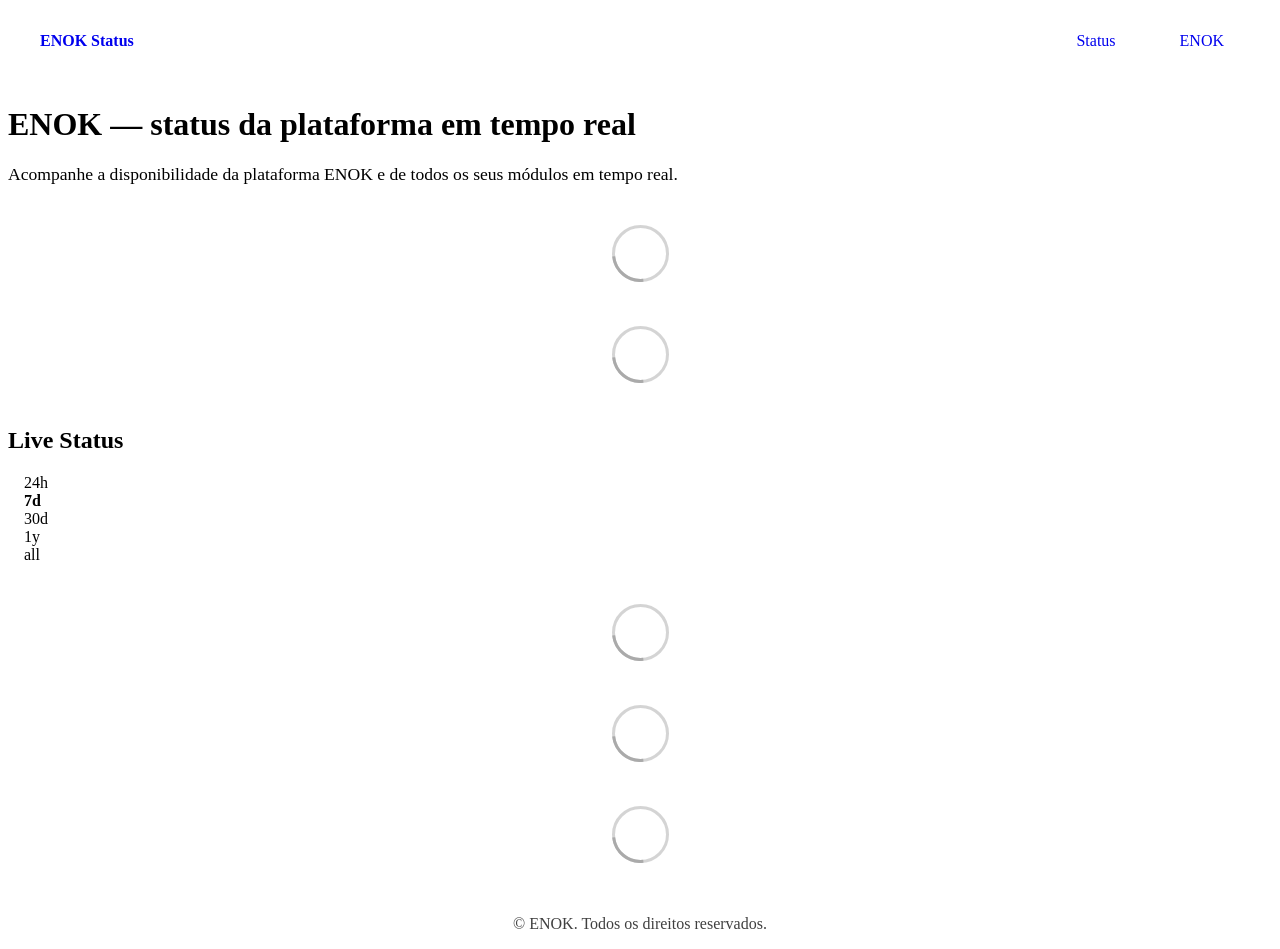
==== commit 05632135: "deploy: 13b32e448d5978904b29091ec46771f728a1359d" ====
--- a/index.html
+++ b/index.html
@@ -1,4 +1,4 @@
-<!DOCTYPE html> <html lang=en> <head> <meta charset=utf-8> <meta content="width=device-width,initial-scale=1" name=viewport> <meta content=#333333 name=theme-color> <base href=/ > <link href=manifest.json rel=manifest crossorigin=use-credentials> <script>__SAPPER__={baseUrl:"",preloaded:[void 0,{}]};if('serviceWorker' in navigator)navigator.serviceWorker.register('/service-worker.js');(function(){try{eval("async function x(){}");var main="/client/client.7531b483.js"}catch(e){main="/client/legacy/client.675b65db.js"};var s=document.createElement("script");try{new Function("if(0)import('')")();s.src=main;s.type="module";s.crossOrigin="use-credentials";}catch(e){s.src="/client/shimport@2.0.5.js";s.setAttribute("data-main",main);}document.head.appendChild(s);}());</script> <link href=client/client-31a52aa5.css rel=stylesheet><link href=client/createOctokit-a85f76c7.css rel=stylesheet><link href=client/index-b0b6455a.css rel=stylesheet> <title>ENOK Status</title><link href=https://raw.githubusercontent.com/vanilsonpires/enok-status/master/assets/enok-theme.css rel=stylesheet><link href=https://status.enok.techfivex.pt/global.css rel=stylesheet><link href=https://raw.githubusercontent.com/vanilsonpires/enok-status/master/assets/favicon.png rel=icon type=image/svg><link href=https://raw.githubusercontent.com/vanilsonpires/enok-status/master/assets/favicon.png rel=icon type=image/png> <link href=/client/client.7531b483.js rel=modulepreload as=script crossorigin=use-credentials><link href=/client/client-31a52aa5.css rel=preload as=style><link href=/client/index.a23ea6c5.js rel=modulepreload as=script crossorigin=use-credentials><link href=/client/createOctokit.749a1578.js rel=modulepreload as=script crossorigin=use-credentials><link href=/client/inject_styles.803b7e80.js rel=modulepreload as=script crossorigin=use-credentials><link href=/client/createOctokit-a85f76c7.css rel=preload as=style><link href=/client/index-b0b6455a.css rel=preload as=style></head> <body> <div id=sapper> <nav class=svelte-a08hsz><div class="svelte-a08hsz container"><div><a class="svelte-a08hsz logo" href=https://status.enok.techfivex.pt><img alt="" class=svelte-a08hsz src=https://raw.githubusercontent.com/vanilsonpires/enok-status/master/assets/logo.png> <div>ENOK Status</div></a></div> <ul class=svelte-a08hsz><li><a class=svelte-a08hsz href=/ target=_self aria-current=page>Status</a> <li><a class=svelte-a08hsz href=https://enok.techfivex.pt target=_self>ENOK</a> </li> </ul></div> </nav> <main class=container> <header class=svelte-ngkazm><h1><strong>ENOK</strong> — status da plataforma em tempo real</h1> <p class="svelte-ngkazm lead">Acompanhe a disponibilidade da plataforma ENOK e de todos os seus módulos em tempo real.</header> <section class=svelte-8lnl4f><div class="svelte-68jxue loading"><svg class=svelte-68jxue height=38 stroke=#aaa width=38 xmlns=http://www.w3.org/2000/svg><g fill=none fill-rule=evenodd><g stroke-width=2 transform="translate(1 1)"><circle cx=18 cy=18 r=18 stroke-opacity=.5></circle><path d="M36 18c0-9.94-8.06-18-18-18"><animateTransform attributeName=transform dur=1s from="0 18 18" repeatCount=indefinite to="360 18 18" type=rotate></animateTransform></path></g></g></svg></div> </section> <section class=svelte-8lnl4f><div class="svelte-68jxue loading"><svg class=svelte-68jxue height=38 stroke=#aaa width=38 xmlns=http://www.w3.org/2000/svg><g fill=none fill-rule=evenodd><g stroke-width=2 transform="translate(1 1)"><circle cx=18 cy=18 r=18 stroke-opacity=.5></circle><path d="M36 18c0-9.94-8.06-18-18-18"><animateTransform attributeName=transform dur=1s from="0 18 18" repeatCount=indefinite to="360 18 18" type=rotate></animateTransform></path></g></g></svg></div> </section> <div class="svelte-fqsq6s f changed"><h2>Live Status</h2> <form class="svelte-fqsq6s f r"><div><input class=svelte-fqsq6s id=data_day name=d type=radio value=day><label class=svelte-fqsq6s for=data_day>24h</label></div> <div><input class=svelte-fqsq6s id=data_week name=d type=radio value=week checked><label class=svelte-fqsq6s for=data_week>7d</label></div> <div><input class=svelte-fqsq6s id=data_month name=d type=radio value=month><label class=svelte-fqsq6s for=data_month>30d</label></div> <div><input class=svelte-fqsq6s id=data_year name=d type=radio value=year><label class=svelte-fqsq6s for=data_year>1y</label></div> <div><input class=svelte-fqsq6s id=data_all name=d type=radio value=all><label class=svelte-fqsq6s for=data_all>all</label></div></form></div> <section class="svelte-fqsq6s live-status"><div class="svelte-68jxue loading"><svg class=svelte-68jxue height=38 stroke=#aaa width=38 xmlns=http://www.w3.org/2000/svg><g fill=none fill-rule=evenodd><g stroke-width=2 transform="translate(1 1)"><circle cx=18 cy=18 r=18 stroke-opacity=.5></circle><path d="M36 18c0-9.94-8.06-18-18-18"><animateTransform attributeName=transform dur=1s from="0 18 18" repeatCount=indefinite to="360 18 18" type=rotate></animateTransform></path></g></g></svg></div> </section> <section><div class="svelte-68jxue loading"><svg class=svelte-68jxue height=38 stroke=#aaa width=38 xmlns=http://www.w3.org/2000/svg><g fill=none fill-rule=evenodd><g stroke-width=2 transform="translate(1 1)"><circle cx=18 cy=18 r=18 stroke-opacity=.5></circle><path d="M36 18c0-9.94-8.06-18-18-18"><animateTransform attributeName=transform dur=1s from="0 18 18" repeatCount=indefinite to="360 18 18" type=rotate></animateTransform></path></g></g></svg></div> </section> <section><div class="svelte-68jxue loading"><svg class=svelte-68jxue height=38 stroke=#aaa width=38 xmlns=http://www.w3.org/2000/svg><g fill=none fill-rule=evenodd><g stroke-width=2 transform="translate(1 1)"><circle cx=18 cy=18 r=18 stroke-opacity=.5></circle><path d="M36 18c0-9.94-8.06-18-18-18"><animateTransform attributeName=transform dur=1s from="0 18 18" repeatCount=indefinite to="360 18 18" type=rotate></animateTransform></path></g></g></svg></div></section></main> <footer class=svelte-jbr799><p>© ENOK. Todos os direitos reservados.</p> </footer></div> <script> try {
+<!DOCTYPE html> <html lang=en> <head> <meta charset=utf-8> <meta content="width=device-width,initial-scale=1" name=viewport> <meta content=#333333 name=theme-color> <base href=/ > <link href=manifest.json rel=manifest crossorigin=use-credentials> <script>__SAPPER__={baseUrl:"",preloaded:[void 0,{}]};if('serviceWorker' in navigator)navigator.serviceWorker.register('/service-worker.js');(function(){try{eval("async function x(){}");var main="/client/client.32527a16.js"}catch(e){main="/client/legacy/client.4a4fd651.js"};var s=document.createElement("script");try{new Function("if(0)import('')")();s.src=main;s.type="module";s.crossOrigin="use-credentials";}catch(e){s.src="/client/shimport@2.0.5.js";s.setAttribute("data-main",main);}document.head.appendChild(s);}());</script> <link href=client/client-31a52aa5.css rel=stylesheet><link href=client/createOctokit-a85f76c7.css rel=stylesheet><link href=client/index-b0b6455a.css rel=stylesheet> <title>ENOK Status</title><link href=https://raw.githubusercontent.com/vanilsonpires/enok-status/master/assets/enok-theme.css rel=stylesheet><link href=https://status.enok.techfivex.pt/global.css rel=stylesheet><link href=https://raw.githubusercontent.com/vanilsonpires/enok-status/master/assets/favicon.png rel=icon type=image/svg><link href=https://raw.githubusercontent.com/vanilsonpires/enok-status/master/assets/favicon.png rel=icon type=image/png> <link href=/client/client.32527a16.js rel=modulepreload as=script crossorigin=use-credentials><link href=/client/client-31a52aa5.css rel=preload as=style><link href=/client/index.9991c5a9.js rel=modulepreload as=script crossorigin=use-credentials><link href=/client/createOctokit.1e67ce83.js rel=modulepreload as=script crossorigin=use-credentials><link href=/client/inject_styles.803b7e80.js rel=modulepreload as=script crossorigin=use-credentials><link href=/client/createOctokit-a85f76c7.css rel=preload as=style><link href=/client/index-b0b6455a.css rel=preload as=style></head> <body> <div id=sapper> <nav class=svelte-a08hsz><div class="svelte-a08hsz container"><div><a class="svelte-a08hsz logo" href=https://status.enok.techfivex.pt><img alt="" class=svelte-a08hsz src=https://raw.githubusercontent.com/vanilsonpires/enok-status/master/assets/logo.png> <div>ENOK Status</div></a></div> <ul class=svelte-a08hsz><li><a class=svelte-a08hsz href=/ target=_self aria-current=page>Status</a> <li><a class=svelte-a08hsz href=https://enok.techfivex.pt target=_self>ENOK</a> </li> </ul></div> </nav> <main class=container> <header class=svelte-ngkazm><h1><strong>ENOK</strong> — status da plataforma em tempo real</h1> <p class="svelte-ngkazm lead">Acompanhe a disponibilidade da plataforma ENOK e de todos os seus módulos em tempo real.</header> <section class=svelte-8lnl4f><div class="svelte-68jxue loading"><svg class=svelte-68jxue height=38 stroke=#aaa width=38 xmlns=http://www.w3.org/2000/svg><g fill=none fill-rule=evenodd><g stroke-width=2 transform="translate(1 1)"><circle cx=18 cy=18 r=18 stroke-opacity=.5></circle><path d="M36 18c0-9.94-8.06-18-18-18"><animateTransform attributeName=transform dur=1s from="0 18 18" repeatCount=indefinite to="360 18 18" type=rotate></animateTransform></path></g></g></svg></div> </section> <section class=svelte-8lnl4f><div class="svelte-68jxue loading"><svg class=svelte-68jxue height=38 stroke=#aaa width=38 xmlns=http://www.w3.org/2000/svg><g fill=none fill-rule=evenodd><g stroke-width=2 transform="translate(1 1)"><circle cx=18 cy=18 r=18 stroke-opacity=.5></circle><path d="M36 18c0-9.94-8.06-18-18-18"><animateTransform attributeName=transform dur=1s from="0 18 18" repeatCount=indefinite to="360 18 18" type=rotate></animateTransform></path></g></g></svg></div> </section> <div class="svelte-fqsq6s f changed"><h2>Live Status</h2> <form class="svelte-fqsq6s f r"><div><input class=svelte-fqsq6s id=data_day name=d type=radio value=day><label class=svelte-fqsq6s for=data_day>24h</label></div> <div><input class=svelte-fqsq6s id=data_week name=d type=radio value=week checked><label class=svelte-fqsq6s for=data_week>7d</label></div> <div><input class=svelte-fqsq6s id=data_month name=d type=radio value=month><label class=svelte-fqsq6s for=data_month>30d</label></div> <div><input class=svelte-fqsq6s id=data_year name=d type=radio value=year><label class=svelte-fqsq6s for=data_year>1y</label></div> <div><input class=svelte-fqsq6s id=data_all name=d type=radio value=all><label class=svelte-fqsq6s for=data_all>all</label></div></form></div> <section class="svelte-fqsq6s live-status"><div class="svelte-68jxue loading"><svg class=svelte-68jxue height=38 stroke=#aaa width=38 xmlns=http://www.w3.org/2000/svg><g fill=none fill-rule=evenodd><g stroke-width=2 transform="translate(1 1)"><circle cx=18 cy=18 r=18 stroke-opacity=.5></circle><path d="M36 18c0-9.94-8.06-18-18-18"><animateTransform attributeName=transform dur=1s from="0 18 18" repeatCount=indefinite to="360 18 18" type=rotate></animateTransform></path></g></g></svg></div> </section> <section><div class="svelte-68jxue loading"><svg class=svelte-68jxue height=38 stroke=#aaa width=38 xmlns=http://www.w3.org/2000/svg><g fill=none fill-rule=evenodd><g stroke-width=2 transform="translate(1 1)"><circle cx=18 cy=18 r=18 stroke-opacity=.5></circle><path d="M36 18c0-9.94-8.06-18-18-18"><animateTransform attributeName=transform dur=1s from="0 18 18" repeatCount=indefinite to="360 18 18" type=rotate></animateTransform></path></g></g></svg></div> </section> <section><div class="svelte-68jxue loading"><svg class=svelte-68jxue height=38 stroke=#aaa width=38 xmlns=http://www.w3.org/2000/svg><g fill=none fill-rule=evenodd><g stroke-width=2 transform="translate(1 1)"><circle cx=18 cy=18 r=18 stroke-opacity=.5></circle><path d="M36 18c0-9.94-8.06-18-18-18"><animateTransform attributeName=transform dur=1s from="0 18 18" repeatCount=indefinite to="360 18 18" type=rotate></animateTransform></path></g></g></svg></div></section></main> <footer class=svelte-jbr799><p>© ENOK. Todos os direitos reservados.</p> </footer></div> <script> try {
         if (typeof window !== "undefined" && window.navigator && navigator.serviceWorker) {
           navigator.serviceWorker.getRegistrations().then(function (registrations) {
             for (let registration of registrations) {
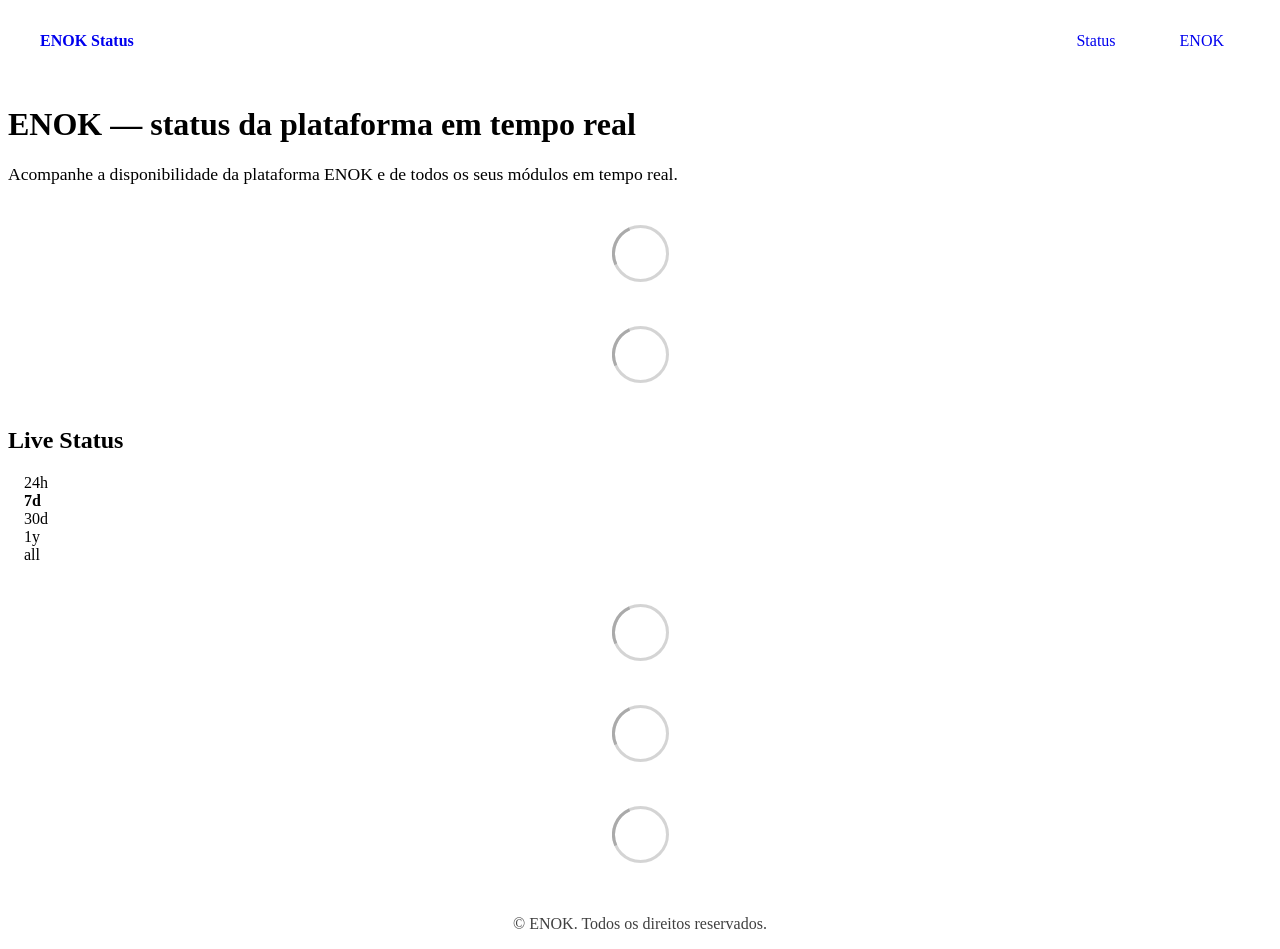
==== commit d819a173: "deploy: 2d120507b93bdd48cf099a1da32765bea51610cb" ====
--- a/index.html
+++ b/index.html
@@ -1,4 +1,4 @@
-<!DOCTYPE html> <html lang=en> <head> <meta charset=utf-8> <meta content="width=device-width,initial-scale=1" name=viewport> <meta content=#333333 name=theme-color> <base href=/ > <link href=manifest.json rel=manifest crossorigin=use-credentials> <script>__SAPPER__={baseUrl:"",preloaded:[void 0,{}]};if('serviceWorker' in navigator)navigator.serviceWorker.register('/service-worker.js');(function(){try{eval("async function x(){}");var main="/client/client.32527a16.js"}catch(e){main="/client/legacy/client.4a4fd651.js"};var s=document.createElement("script");try{new Function("if(0)import('')")();s.src=main;s.type="module";s.crossOrigin="use-credentials";}catch(e){s.src="/client/shimport@2.0.5.js";s.setAttribute("data-main",main);}document.head.appendChild(s);}());</script> <link href=client/client-31a52aa5.css rel=stylesheet><link href=client/createOctokit-a85f76c7.css rel=stylesheet><link href=client/index-b0b6455a.css rel=stylesheet> <title>ENOK Status</title><link href=https://raw.githubusercontent.com/vanilsonpires/enok-status/master/assets/enok-theme.css rel=stylesheet><link href=https://status.enok.techfivex.pt/global.css rel=stylesheet><link href=https://raw.githubusercontent.com/vanilsonpires/enok-status/master/assets/favicon.png rel=icon type=image/svg><link href=https://raw.githubusercontent.com/vanilsonpires/enok-status/master/assets/favicon.png rel=icon type=image/png> <link href=/client/client.32527a16.js rel=modulepreload as=script crossorigin=use-credentials><link href=/client/client-31a52aa5.css rel=preload as=style><link href=/client/index.9991c5a9.js rel=modulepreload as=script crossorigin=use-credentials><link href=/client/createOctokit.1e67ce83.js rel=modulepreload as=script crossorigin=use-credentials><link href=/client/inject_styles.803b7e80.js rel=modulepreload as=script crossorigin=use-credentials><link href=/client/createOctokit-a85f76c7.css rel=preload as=style><link href=/client/index-b0b6455a.css rel=preload as=style></head> <body> <div id=sapper> <nav class=svelte-a08hsz><div class="svelte-a08hsz container"><div><a class="svelte-a08hsz logo" href=https://status.enok.techfivex.pt><img alt="" class=svelte-a08hsz src=https://raw.githubusercontent.com/vanilsonpires/enok-status/master/assets/logo.png> <div>ENOK Status</div></a></div> <ul class=svelte-a08hsz><li><a class=svelte-a08hsz href=/ target=_self aria-current=page>Status</a> <li><a class=svelte-a08hsz href=https://enok.techfivex.pt target=_self>ENOK</a> </li> </ul></div> </nav> <main class=container> <header class=svelte-ngkazm><h1><strong>ENOK</strong> — status da plataforma em tempo real</h1> <p class="svelte-ngkazm lead">Acompanhe a disponibilidade da plataforma ENOK e de todos os seus módulos em tempo real.</header> <section class=svelte-8lnl4f><div class="svelte-68jxue loading"><svg class=svelte-68jxue height=38 stroke=#aaa width=38 xmlns=http://www.w3.org/2000/svg><g fill=none fill-rule=evenodd><g stroke-width=2 transform="translate(1 1)"><circle cx=18 cy=18 r=18 stroke-opacity=.5></circle><path d="M36 18c0-9.94-8.06-18-18-18"><animateTransform attributeName=transform dur=1s from="0 18 18" repeatCount=indefinite to="360 18 18" type=rotate></animateTransform></path></g></g></svg></div> </section> <section class=svelte-8lnl4f><div class="svelte-68jxue loading"><svg class=svelte-68jxue height=38 stroke=#aaa width=38 xmlns=http://www.w3.org/2000/svg><g fill=none fill-rule=evenodd><g stroke-width=2 transform="translate(1 1)"><circle cx=18 cy=18 r=18 stroke-opacity=.5></circle><path d="M36 18c0-9.94-8.06-18-18-18"><animateTransform attributeName=transform dur=1s from="0 18 18" repeatCount=indefinite to="360 18 18" type=rotate></animateTransform></path></g></g></svg></div> </section> <div class="svelte-fqsq6s f changed"><h2>Live Status</h2> <form class="svelte-fqsq6s f r"><div><input class=svelte-fqsq6s id=data_day name=d type=radio value=day><label class=svelte-fqsq6s for=data_day>24h</label></div> <div><input class=svelte-fqsq6s id=data_week name=d type=radio value=week checked><label class=svelte-fqsq6s for=data_week>7d</label></div> <div><input class=svelte-fqsq6s id=data_month name=d type=radio value=month><label class=svelte-fqsq6s for=data_month>30d</label></div> <div><input class=svelte-fqsq6s id=data_year name=d type=radio value=year><label class=svelte-fqsq6s for=data_year>1y</label></div> <div><input class=svelte-fqsq6s id=data_all name=d type=radio value=all><label class=svelte-fqsq6s for=data_all>all</label></div></form></div> <section class="svelte-fqsq6s live-status"><div class="svelte-68jxue loading"><svg class=svelte-68jxue height=38 stroke=#aaa width=38 xmlns=http://www.w3.org/2000/svg><g fill=none fill-rule=evenodd><g stroke-width=2 transform="translate(1 1)"><circle cx=18 cy=18 r=18 stroke-opacity=.5></circle><path d="M36 18c0-9.94-8.06-18-18-18"><animateTransform attributeName=transform dur=1s from="0 18 18" repeatCount=indefinite to="360 18 18" type=rotate></animateTransform></path></g></g></svg></div> </section> <section><div class="svelte-68jxue loading"><svg class=svelte-68jxue height=38 stroke=#aaa width=38 xmlns=http://www.w3.org/2000/svg><g fill=none fill-rule=evenodd><g stroke-width=2 transform="translate(1 1)"><circle cx=18 cy=18 r=18 stroke-opacity=.5></circle><path d="M36 18c0-9.94-8.06-18-18-18"><animateTransform attributeName=transform dur=1s from="0 18 18" repeatCount=indefinite to="360 18 18" type=rotate></animateTransform></path></g></g></svg></div> </section> <section><div class="svelte-68jxue loading"><svg class=svelte-68jxue height=38 stroke=#aaa width=38 xmlns=http://www.w3.org/2000/svg><g fill=none fill-rule=evenodd><g stroke-width=2 transform="translate(1 1)"><circle cx=18 cy=18 r=18 stroke-opacity=.5></circle><path d="M36 18c0-9.94-8.06-18-18-18"><animateTransform attributeName=transform dur=1s from="0 18 18" repeatCount=indefinite to="360 18 18" type=rotate></animateTransform></path></g></g></svg></div></section></main> <footer class=svelte-jbr799><p>© ENOK. Todos os direitos reservados.</p> </footer></div> <script> try {
+<!DOCTYPE html> <html lang=en> <head> <meta charset=utf-8> <meta content="width=device-width,initial-scale=1" name=viewport> <meta content=#333333 name=theme-color> <base href=/ > <link href=manifest.json rel=manifest crossorigin=use-credentials> <script>__SAPPER__={baseUrl:"",preloaded:[void 0,{}]};if('serviceWorker' in navigator)navigator.serviceWorker.register('/service-worker.js');(function(){try{eval("async function x(){}");var main="/client/client.32527a16.js"}catch(e){main="/client/legacy/client.312ac5df.js"};var s=document.createElement("script");try{new Function("if(0)import('')")();s.src=main;s.type="module";s.crossOrigin="use-credentials";}catch(e){s.src="/client/shimport@2.0.5.js";s.setAttribute("data-main",main);}document.head.appendChild(s);}());</script> <link href=client/client-31a52aa5.css rel=stylesheet><link href=client/createOctokit-a85f76c7.css rel=stylesheet><link href=client/index-b0b6455a.css rel=stylesheet> <title>ENOK Status</title><link href=https://raw.githubusercontent.com/vanilsonpires/enok-status/master/assets/enok-theme.css rel=stylesheet><link href=https://status.enok.techfivex.pt/global.css rel=stylesheet><link href=https://raw.githubusercontent.com/vanilsonpires/enok-status/master/assets/favicon.png rel=icon type=image/svg><link href=https://raw.githubusercontent.com/vanilsonpires/enok-status/master/assets/favicon.png rel=icon type=image/png> <link href=/client/client.32527a16.js rel=modulepreload as=script crossorigin=use-credentials><link href=/client/client-31a52aa5.css rel=preload as=style><link href=/client/index.9991c5a9.js rel=modulepreload as=script crossorigin=use-credentials><link href=/client/createOctokit.1e67ce83.js rel=modulepreload as=script crossorigin=use-credentials><link href=/client/inject_styles.803b7e80.js rel=modulepreload as=script crossorigin=use-credentials><link href=/client/createOctokit-a85f76c7.css rel=preload as=style><link href=/client/index-b0b6455a.css rel=preload as=style></head> <body> <div id=sapper> <nav class=svelte-a08hsz><div class="svelte-a08hsz container"><div><a class="svelte-a08hsz logo" href=https://status.enok.techfivex.pt><img alt="" class=svelte-a08hsz src=https://raw.githubusercontent.com/vanilsonpires/enok-status/master/assets/logo.png> <div>ENOK Status</div></a></div> <ul class=svelte-a08hsz><li><a class=svelte-a08hsz href=/ target=_self aria-current=page>Status</a> <li><a class=svelte-a08hsz href=https://enok.techfivex.pt target=_self>ENOK</a> </li> </ul></div> </nav> <main class=container> <header class=svelte-ngkazm><h1><strong>ENOK</strong> — status da plataforma em tempo real</h1> <p class="svelte-ngkazm lead">Acompanhe a disponibilidade da plataforma ENOK e de todos os seus módulos em tempo real.</header> <section class=svelte-8lnl4f><div class="svelte-68jxue loading"><svg class=svelte-68jxue height=38 stroke=#aaa width=38 xmlns=http://www.w3.org/2000/svg><g fill=none fill-rule=evenodd><g stroke-width=2 transform="translate(1 1)"><circle cx=18 cy=18 r=18 stroke-opacity=.5></circle><path d="M36 18c0-9.94-8.06-18-18-18"><animateTransform attributeName=transform dur=1s from="0 18 18" repeatCount=indefinite to="360 18 18" type=rotate></animateTransform></path></g></g></svg></div> </section> <section class=svelte-8lnl4f><div class="svelte-68jxue loading"><svg class=svelte-68jxue height=38 stroke=#aaa width=38 xmlns=http://www.w3.org/2000/svg><g fill=none fill-rule=evenodd><g stroke-width=2 transform="translate(1 1)"><circle cx=18 cy=18 r=18 stroke-opacity=.5></circle><path d="M36 18c0-9.94-8.06-18-18-18"><animateTransform attributeName=transform dur=1s from="0 18 18" repeatCount=indefinite to="360 18 18" type=rotate></animateTransform></path></g></g></svg></div> </section> <div class="svelte-fqsq6s f changed"><h2>Live Status</h2> <form class="svelte-fqsq6s f r"><div><input class=svelte-fqsq6s id=data_day name=d type=radio value=day><label class=svelte-fqsq6s for=data_day>24h</label></div> <div><input class=svelte-fqsq6s id=data_week name=d type=radio value=week checked><label class=svelte-fqsq6s for=data_week>7d</label></div> <div><input class=svelte-fqsq6s id=data_month name=d type=radio value=month><label class=svelte-fqsq6s for=data_month>30d</label></div> <div><input class=svelte-fqsq6s id=data_year name=d type=radio value=year><label class=svelte-fqsq6s for=data_year>1y</label></div> <div><input class=svelte-fqsq6s id=data_all name=d type=radio value=all><label class=svelte-fqsq6s for=data_all>all</label></div></form></div> <section class="svelte-fqsq6s live-status"><div class="svelte-68jxue loading"><svg class=svelte-68jxue height=38 stroke=#aaa width=38 xmlns=http://www.w3.org/2000/svg><g fill=none fill-rule=evenodd><g stroke-width=2 transform="translate(1 1)"><circle cx=18 cy=18 r=18 stroke-opacity=.5></circle><path d="M36 18c0-9.94-8.06-18-18-18"><animateTransform attributeName=transform dur=1s from="0 18 18" repeatCount=indefinite to="360 18 18" type=rotate></animateTransform></path></g></g></svg></div> </section> <section><div class="svelte-68jxue loading"><svg class=svelte-68jxue height=38 stroke=#aaa width=38 xmlns=http://www.w3.org/2000/svg><g fill=none fill-rule=evenodd><g stroke-width=2 transform="translate(1 1)"><circle cx=18 cy=18 r=18 stroke-opacity=.5></circle><path d="M36 18c0-9.94-8.06-18-18-18"><animateTransform attributeName=transform dur=1s from="0 18 18" repeatCount=indefinite to="360 18 18" type=rotate></animateTransform></path></g></g></svg></div> </section> <section><div class="svelte-68jxue loading"><svg class=svelte-68jxue height=38 stroke=#aaa width=38 xmlns=http://www.w3.org/2000/svg><g fill=none fill-rule=evenodd><g stroke-width=2 transform="translate(1 1)"><circle cx=18 cy=18 r=18 stroke-opacity=.5></circle><path d="M36 18c0-9.94-8.06-18-18-18"><animateTransform attributeName=transform dur=1s from="0 18 18" repeatCount=indefinite to="360 18 18" type=rotate></animateTransform></path></g></g></svg></div></section></main> <footer class=svelte-jbr799><p>© ENOK. Todos os direitos reservados.</p> </footer></div> <script> try {
         if (typeof window !== "undefined" && window.navigator && navigator.serviceWorker) {
           navigator.serviceWorker.getRegistrations().then(function (registrations) {
             for (let registration of registrations) {
